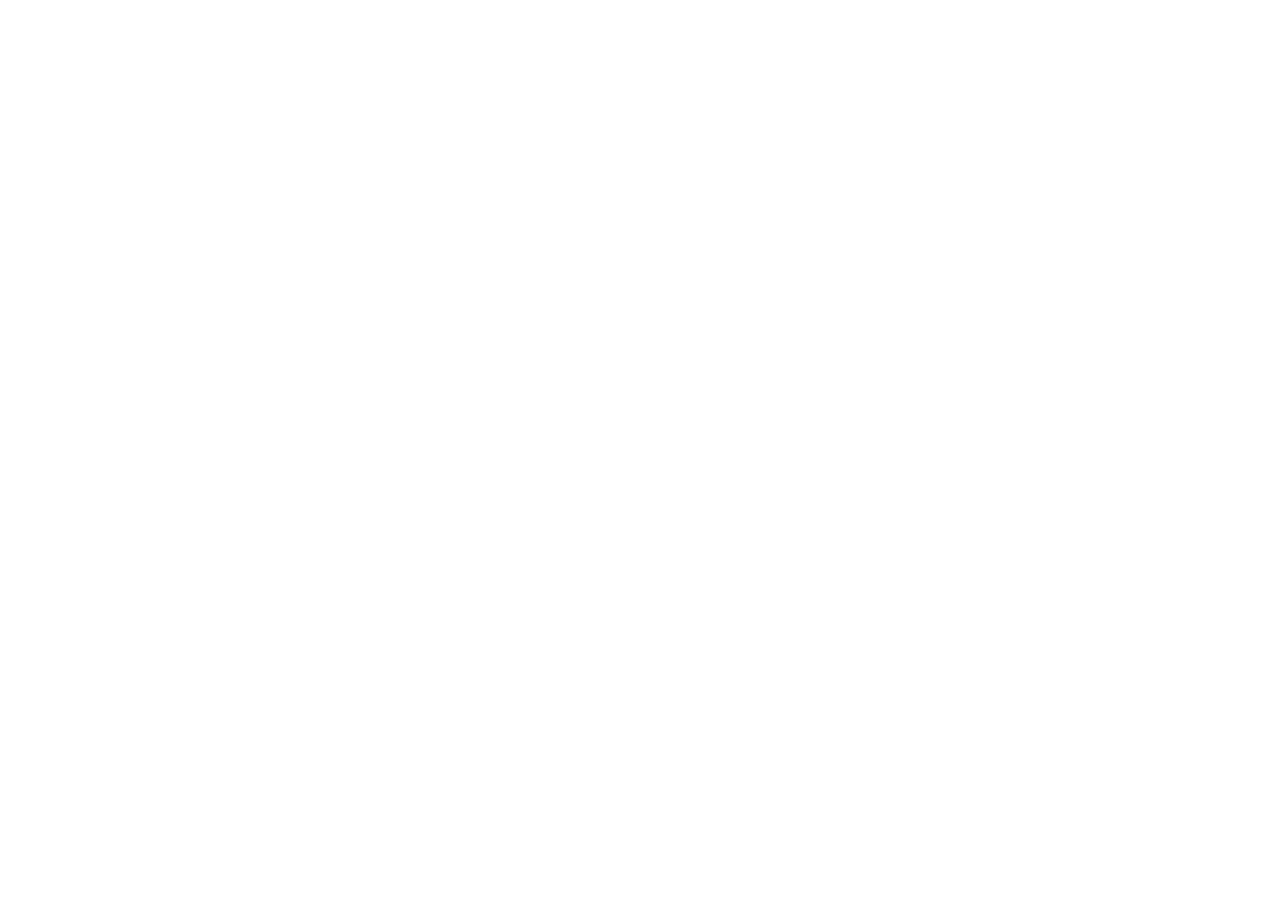
==== index.html @ 6b2808c4 "css선택자" ====
<!DOCTYPE html>
<html lang="ko">

<head>
    <meta charset="UTF-8">
    <meta name="viewport" content="width=device-width, initial-scale=1.0">
    <title>css 선택자</title>
</head>

<body>

</body>

</html>
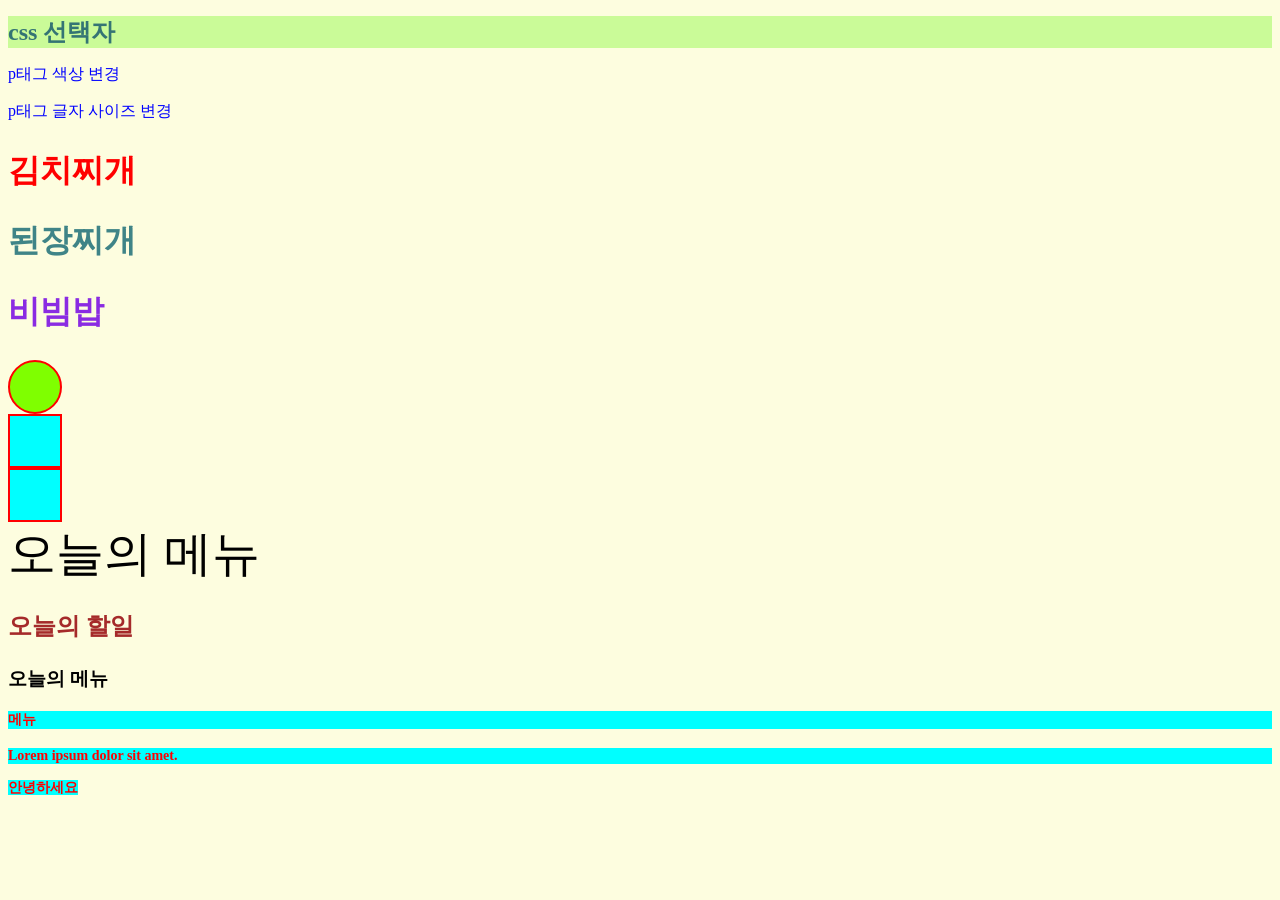
==== commit 03e786d5: "css선택자(태그,클래스,아이디,자손,자식)" ====
--- a/index.html
+++ b/index.html
@@ -5,10 +5,30 @@
     <meta charset="UTF-8">
     <meta name="viewport" content="width=device-width, initial-scale=1.0">
     <title>css 선택자</title>
+    <!-- css파일 연결 -->
+    <link rel="stylesheet" href="main.css">
 </head>
 
 <body>
-
+    <!-- 태그 선택자 -->
+    <h1>css 선택자</h1>
+    <p>p태그 색상 변경</p>
+    <p>p태그 글자 사이즈 변경</p>
+    <!-- 클래스 선택자 -->
+    <h2 class="menu1">김치찌개</h2>
+    <h2 class="menu2">된장찌개</h2>
+    <h2 class="menu3">비빔밥</h2>
+    <div class="box box1"></div>
+    <div class="box box2"></div>
+    <div class="box box3"></div>
+    <!-- 아이디 선택자 -->
+    <span id="title">오늘의 메뉴</span>
+    <p id="title2">오늘의 할일</p>
+    <h3 id="subTitle" class="subTitle subTitle2">오늘의 메뉴</h3>
+    <!-- 여러 선택자 한번에 -->
+    <h4>메뉴</h4>
+    <p class="desc">Lorem ipsum dolor sit amet.</p>
+    <span class="smallTitle">안녕하세요</span>
 </body>
 
 </html>
--- a/main.css
+++ b/main.css
@@ -0,0 +1,53 @@
+/* 태그 선택자 */
+body {
+  background-color: rgb(253, 253, 223);
+}
+h1 {
+  color: rgb(52, 116, 116);
+  font-size: 24px;
+  background-color: rgb(202, 251, 152);
+}
+p {
+  color: blue;
+}
+/* 클래스 선택자 */
+h2 {
+  font-size: 32px;
+}
+.menu1 {
+  color: red;
+}
+.menu2 {
+  color: rgb(63, 132, 135);
+}
+.menu3 {
+  color: blueviolet;
+}
+.box {
+  width: 50px;
+  height: 50px;
+  background-color: aqua;
+  border: 2px solid red;
+}
+.box1 {
+  background-color: chartreuse;
+  border-radius: 50%;
+}
+/* 아이디 선택자 */
+#title {
+  font-size: 48px;
+}
+#title2 {
+  color: brown;
+  font-size: 24px;
+  font-weight: bold;
+}
+/* 여러 선택자 한번에 */
+h4,
+.smallTitle,
+.desc {
+  font-size: 14px;
+  color: red;
+  background-color: aqua;
+  font-weight: 600;
+}
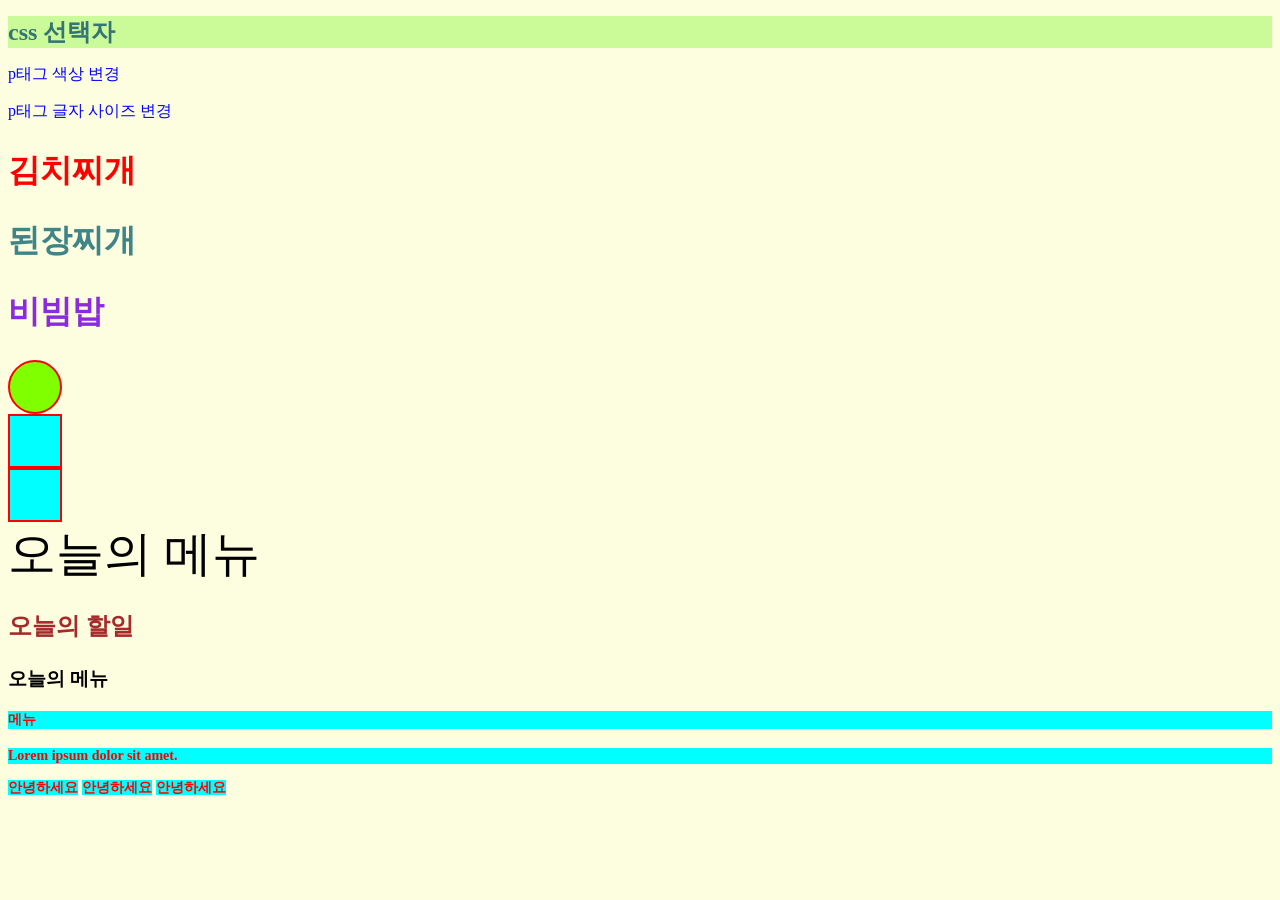
==== commit a1c6c94e: "태그 추가" ====
--- a/index.html
+++ b/index.html
@@ -29,6 +29,8 @@
     <h4>메뉴</h4>
     <p class="desc">Lorem ipsum dolor sit amet.</p>
     <span class="smallTitle">안녕하세요</span>
+    <span class="smallTitle">안녕하세요</span>
+    <span class="smallTitle">안녕하세요</span>
 </body>
 
 </html>
